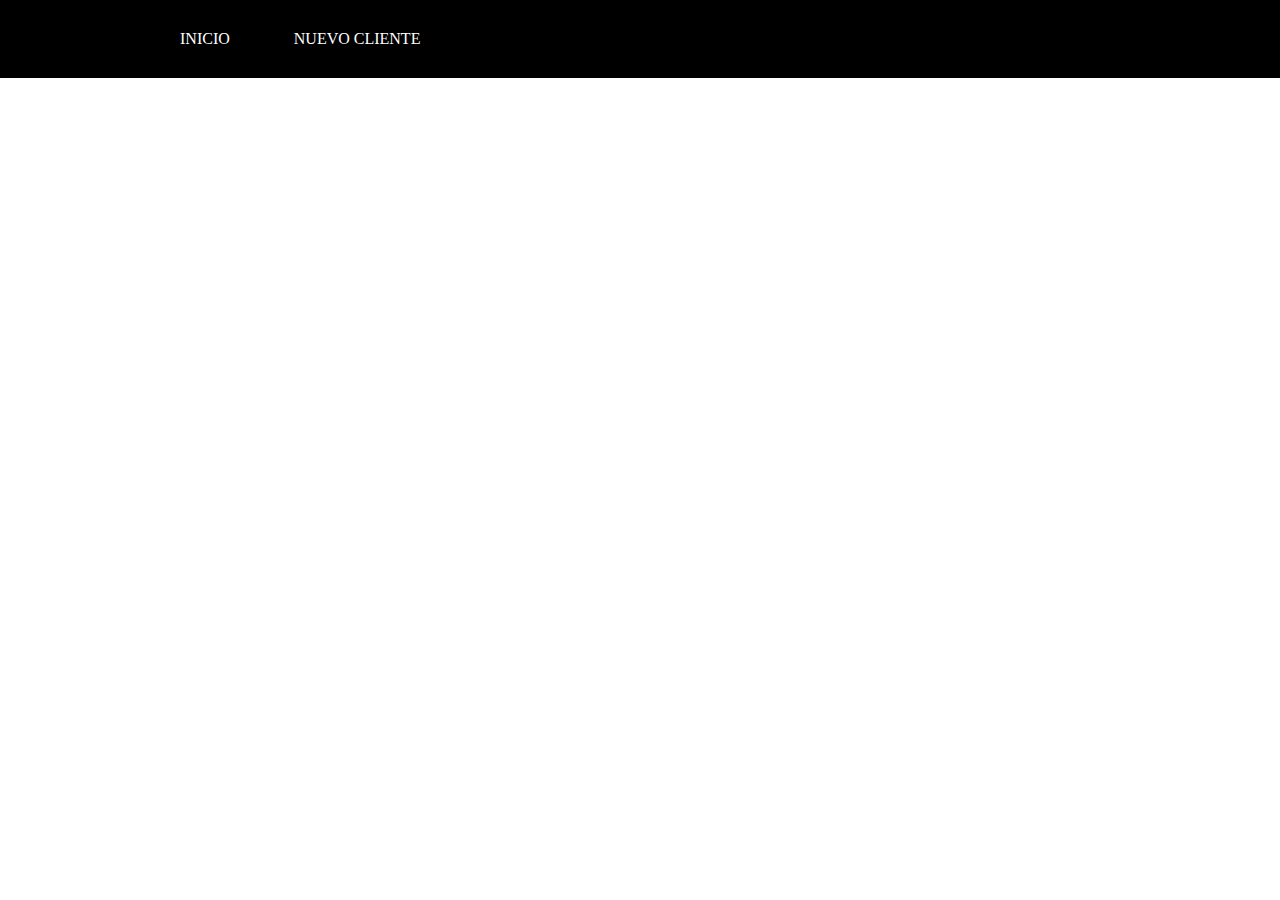
==== cliente.html @ 711373d6 "quiz" ====
<!DOCTYPE html>
<html lang="en">
<head>
    <meta charset="UTF-8">
    <meta http-equiv="X-UA-Compatible" content="IE=edge">
    <meta name="viewport" content="width=device-width, initial-scale=1.0">
    <title>Cliente</title>
    <link rel="stylesheet" href="style.css">
</head>
<body>
    <div class="navbar">
    <ul>
        <li>
            <a href="index.html">INICIO</a>
        </li>
        <li>
            <a href="cliente.html">NUEVO CLIENTE</a>
        </li>
    </ul>
    </div>
</body>
</html>
---- style.css ----
*{
    padding: 0%;
    margin: 0%;
}

.navbar{
    border: 0px solid;
    text-align: left;
    padding-left: 90px;
    background-color: black;
}

ul,
li,
a{
    display: inline-block;
    margin-top: 10px;
    margin-bottom: 10px;
    padding-left: 30px;
    color: white;
    text-decoration: none;
}

a:hover{
    color: red;
}

.cuerpo{
    border: 1px solid;
    width: 1600px;
    height: 850px;
    margin-left: 150px;

}

h3{
    margin-top: 10px;
    text-align: center;
}


.tabla{
    margin-left: 700px;
    margin-top: 20px;
}

table,
th,
td{
    border-collapse: collapse;
    border: 1px solid black;
}
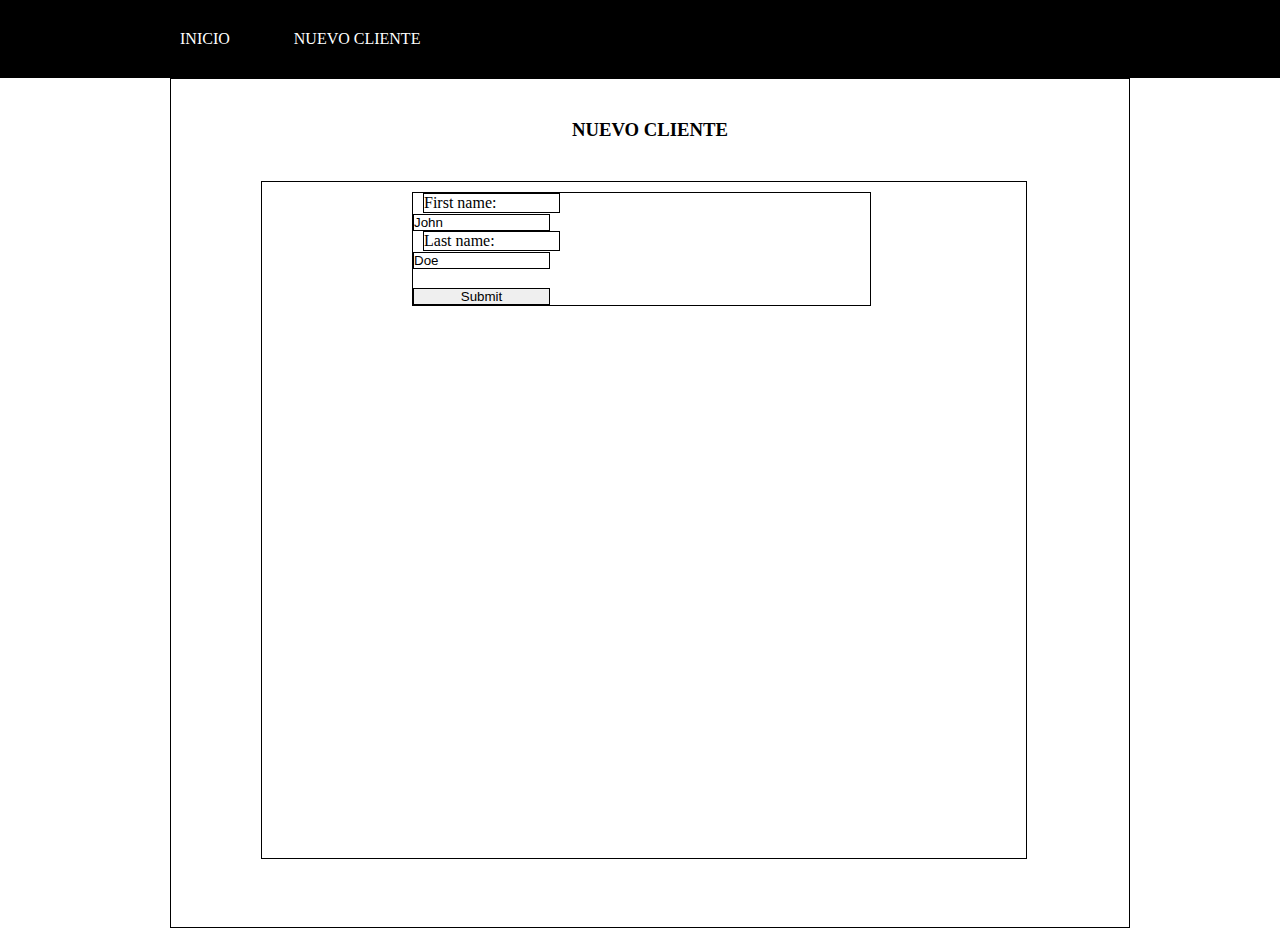
==== commit 9bd3b079: "parte2" ====
--- a/cliente.html
+++ b/cliente.html
@@ -18,5 +18,17 @@
         </li>
     </ul>
     </div>
+    <div class="cuerpo">
+        <h3>NUEVO CLIENTE</h3>
+        <div class="formulario">
+            <form action="/action_page.php">
+                <label for="fname">First name:</label><br>
+                <input type="text" id="fname" name="fname" value="John"><br>
+                <label for="lname">Last name:</label><br>
+                <input type="text" id="lname" name="lname" value="Doe"><br><br>
+                <input type="submit" value="Submit">
+              </form> 
+        </div>
+    </div>
 </body>
 </html>--- a/style.css
+++ b/style.css
@@ -1,6 +1,57 @@
 *{
     padding: 0%;
     margin: 0%;
+    box-sizing: border-box;
+}
+
+ul,
+li,
+a{
+    display: inline-block;
+    margin-top: 10px;
+    margin-bottom: 10px;
+    color: white;
+    padding-left: 30px;
+    text-decoration: none;
+}
+
+a:hover{
+    color: red;
+}
+
+table,
+tr{
+    margin-left: 135px;
+    width: 70%;
+    height: 50px;
+    text-align: center;
+    border-collapse: collapse;
+    border: 1px solid black;
+}
+
+h3{
+    margin-top: 40px;
+    text-align: center;
+}
+
+input{
+    border: 1px solid;
+    display: inline-block;
+    width: 30%;
+}
+
+label{
+    border: 1px solid;
+    display: inline-block;
+    width: 30%;
+    margin-left: 10px;
+}
+
+form{
+    border: 1px solid;
+    display: inline-block;
+    width: 60%;
+    margin-left: 150px;
 }
 
 .navbar{
@@ -10,44 +61,53 @@
     background-color: black;
 }
 
-ul,
-li,
-a{
-    display: inline-block;
-    margin-top: 10px;
-    margin-bottom: 10px;
-    padding-left: 30px;
-    color: white;
-    text-decoration: none;
+.cuerpo{
+    border: 1px solid;
+    width: 75%;
+    height: 850px;
+    margin-left: 170px;
 }
 
-a:hover{
-    color: red;
+.formulario{
+    border: 1px solid;
+    margin-left: 90px;
+    width: 80%;
+    height: 80%;
+    margin-top: 40px;
+    padding-top: 10px;
+    padding-bottom: 10px;
 }
 
-.cuerpo{
-    border: 1px solid;
-    width: 1600px;
-    height: 850px;
-    margin-left: 150px;
-
+.tabla{
+    margin-left: 100px;
+    width: 80%;
+    height: 80%;
+    margin-top: 40px;
+    padding-top: 10px;
+    padding-bottom: 10px;
 }
 
-h3{
-    margin-top: 10px;
-    text-align: center;
+.boton1,
+.boton2{
+    border: 1px solid;
+    border-radius: 8px;
+    margin-left: 10px;
+    padding-top: 5px;
+    padding-bottom: 5px;
+    padding-right: 30px;
+    color: black;
+}
+
+.boton1:hover{
+    background-color: gray;
+    color: black;
+}
+
+.boton2:hover{
+    background-color: gray;
+    color: black;
 }
 
 
-.tabla{
-    margin-left: 700px;
-    margin-top: 20px;
-}
 
-table,
-th,
-td{
-    border-collapse: collapse;
-    border: 1px solid black;
-}
 
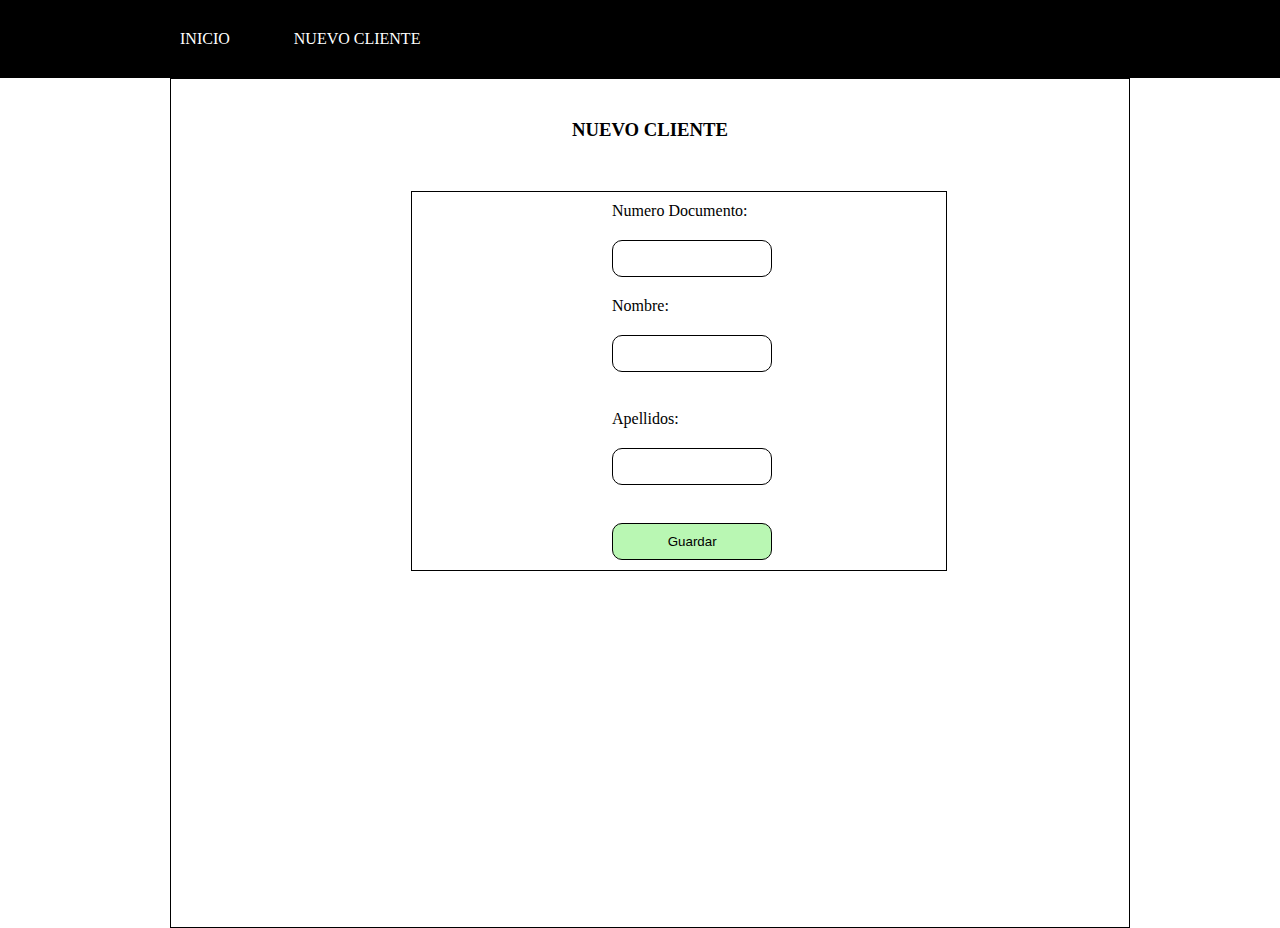
==== commit 38b9393f: "terminado" ====
--- a/cliente.html
+++ b/cliente.html
@@ -22,11 +22,13 @@
         <h3>NUEVO CLIENTE</h3>
         <div class="formulario">
             <form action="/action_page.php">
-                <label for="fname">First name:</label><br>
-                <input type="text" id="fname" name="fname" value="John"><br>
-                <label for="lname">Last name:</label><br>
-                <input type="text" id="lname" name="lname" value="Doe"><br><br>
-                <input type="submit" value="Submit">
+                <label for="fname">Numero Documento:</label><br>
+                <input type="text" id="document" name="document" value=""><br>
+                <label for="lname">Nombre:</label><br>
+                <input type="text" id="name" name="name" value=""><br><br>
+                <label for="lname">Apellidos:</label><br>
+                <input type="text" id="lname" name="lname" value=""><br><br>
+                <input type="submit" class="guardar" value="Guardar">
               </form> 
         </div>
     </div>
--- a/style.css
+++ b/style.css
@@ -13,6 +13,10 @@
     color: white;
     padding-left: 30px;
     text-decoration: none;
+}
+
+.guardar:hover{
+    background-color: rgb(103, 255, 103);   
 }
 
 a:hover{
@@ -38,20 +42,32 @@
     border: 1px solid;
     display: inline-block;
     width: 30%;
+    margin-left: 200px;
+    margin-top: 10px;
+    padding-top: 10px;
+    padding-bottom: 10px;
+    border-radius: 10px;
+    margin-bottom: 10px;
 }
 
 label{
-    border: 1px solid;
     display: inline-block;
     width: 30%;
-    margin-left: 10px;
+    margin-left: 200px;
+    margin-top: 10px;
+    margin-bottom: 10px;
 }
 
 form{
     border: 1px solid;
     display: inline-block;
-    width: 60%;
+    width: 70%;
     margin-left: 150px;
+}
+
+
+.guardar{
+    background-color: rgb(185, 247, 179);
 }
 
 .navbar{
@@ -68,8 +84,30 @@
     margin-left: 170px;
 }
 
+.detalles{
+    border: 1px solid;
+    margin-left: 100px;
+    width: 80%;
+    height: 50%;
+    margin-top: 40px;
+    padding-top: 10px;
+    padding-bottom: 10px;
+}
+
+.columnaizquierda{
+    padding-top: 100px;
+    font-size: 20px;
+    display: inline-block;
+    margin-left: 230px;
+}
+
+.columnaderecha{
+    margin-left: 100px;
+    font-size: 20px;
+    display: inline-block;
+}
+
 .formulario{
-    border: 1px solid;
     margin-left: 90px;
     width: 80%;
     height: 80%;
@@ -79,6 +117,7 @@
 }
 
 .tabla{
+    border: 1px solid;
     margin-left: 100px;
     width: 80%;
     height: 80%;
